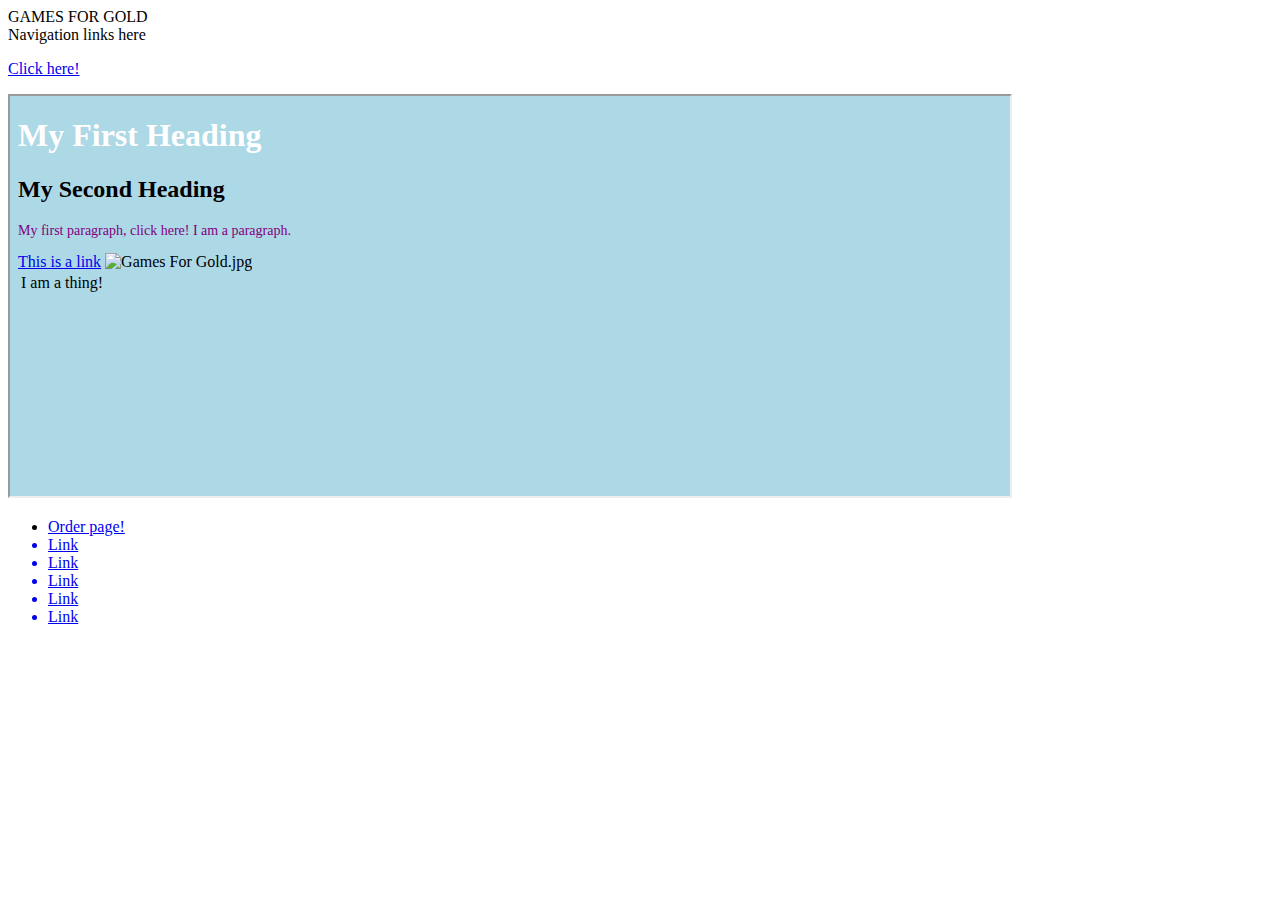
==== GamesForGold/index.html @ b2ba6fb5 "First commit of website to be worked on at AIE." ====
<!--Using XHTML standards-->
<!DOCTYPE html>

<html>

<!--Container for meta-data-->
<head>
<!--Unicode charset, allows use of all symbols-->
<meta charset="UTF-8">
<meta name="description" content="Buy a wide variety of games with the use of a currency that continually rewards the user.">
<!--Allow elements to scale with viewport (dimensions of device that is browsing)-->
<meta name="viewport" content="width=device-width, initial-scale=1.0">

<title>Games for Gold</title>
</head>

<body>
<header>GAMES FOR GOLD</header>

<nav>Navigation links here</nav>

<section>
<!--A link with the same target as the name of an iframe will cause that link to be opened in the iframe-->
<p><a href="html/game_list.html" target="iframe_a">Click here!</p>


<iframe src="test.html" height="400" width="1000" name="iframe_a"></iframe>
</section>

<aside>
<ul>
	<li><a href="html/order.html" target="iframe_a">Order page!</li>
	<li>Link</li>
	<li>Link</li>
	<li>Link</li>
	<li>Link</li>
	<li>Link</li>
</ul>
</aside>

</body>

</html>
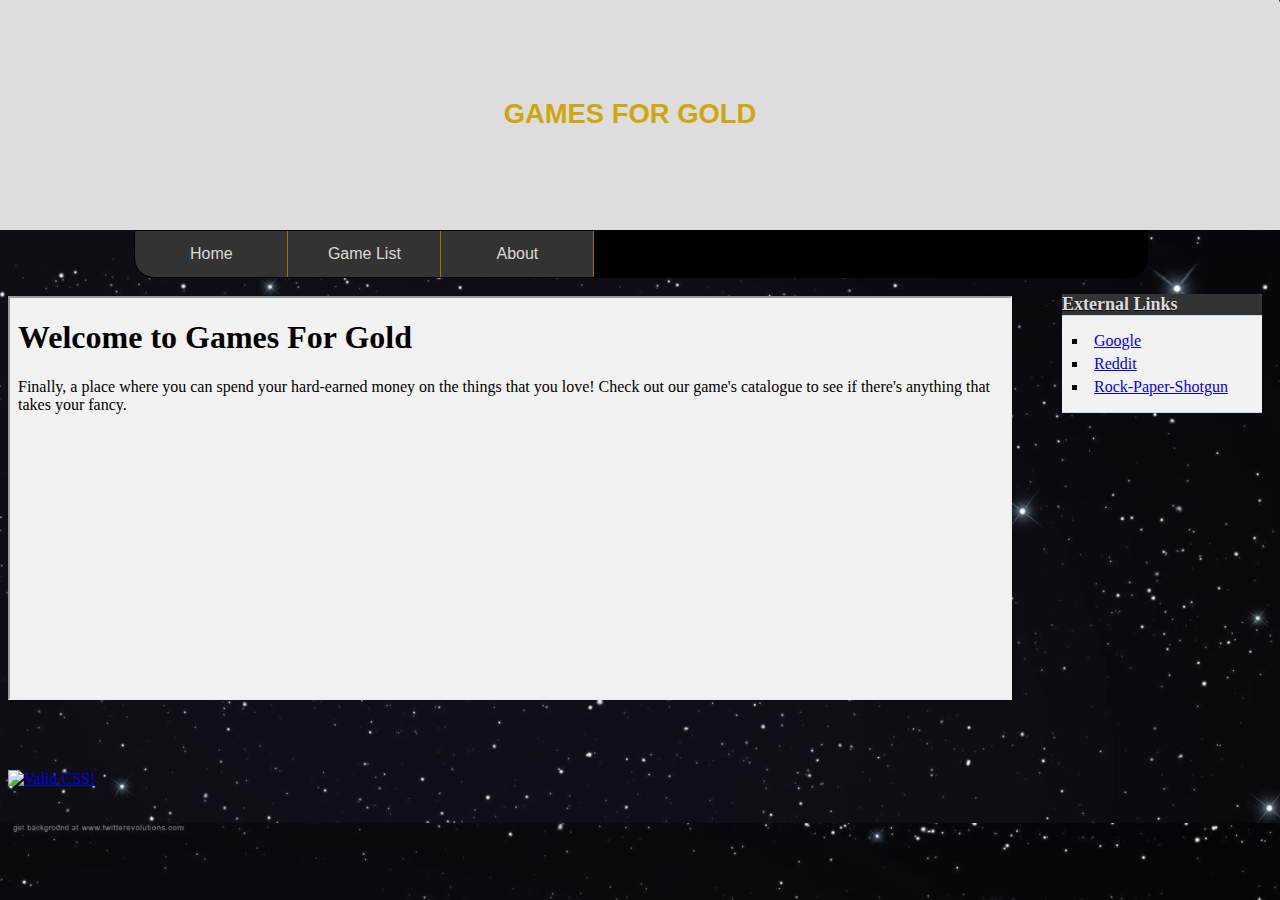
==== commit 449b0df4: "Complete implementation of all things necessary, further refinement allowed. CHM finished, javascrip" ====
--- a/GamesForGold/index.html
+++ b/GamesForGold/index.html
@@ -10,33 +10,48 @@
 <meta name="description" content="Buy a wide variety of games with the use of a currency that continually rewards the user.">
 <!--Allow elements to scale with viewport (dimensions of device that is browsing)-->
 <meta name="viewport" content="width=device-width, initial-scale=1.0">
+<base href="assets/images/" target="_blank"> <!--Open links in new window by default-->
+<link rel="stylesheet" type="text/css" href="../../css/main.css">
 
 <title>Games for Gold</title>
 </head>
 
-<body>
-<header>GAMES FOR GOLD</header>
+<body class="index-page">
+<header id="header-anim">GAMES FOR GOLD</header>
 
-<nav>Navigation links here</nav>
+<nav> 
+	<ul class="nav-container">
+		<li> <a class="nav-link" href="../../index.html" target="_self"> Home </a> </li>     <!--Open home in same tab-->
+		<li> <a class="nav-link" href="../../html/game_list.html" target="iframe_a"> Game List </a> </li>
+		<li> <a class="nav-link" href="../../html/welcome.html" target="iframe_a"> About </a> </li>
+	</ul>
+ 
+</nav>
 
-<section>
+<br>
+
 <!--A link with the same target as the name of an iframe will cause that link to be opened in the iframe-->
-<p><a href="html/game_list.html" target="iframe_a">Click here!</p>
-
-
-<iframe src="test.html" height="400" width="1000" name="iframe_a"></iframe>
-</section>
+<iframe src="../../html/welcome.html" height="400" width="1000" name="iframe_a"></iframe>
 
 <aside>
-<ul>
-	<li><a href="html/order.html" target="iframe_a">Order page!</li>
-	<li>Link</li>
-	<li>Link</li>
-	<li>Link</li>
-	<li>Link</li>
-	<li>Link</li>
-</ul>
+	<form class="aside-container">
+		<label class="aside-title"> External Links </label>
+		<ul class="aside-list">
+			<li class="aside-link"> <a href="https://www.google.com">			Google </a> </li>
+			<li class="aside-link"> <a href="https://www.reddit.com">			Reddit </a> </li>
+			<li class="aside-link"> <a href="https://www.rockpapershotgun.com"> Rock-Paper-Shotgun </a> </li>
+		</ul>
+	</form>
 </aside>
+
+<!--Mark of success for passing the .css validator!-->
+<p>
+<a href="http://jigsaw.w3.org/css-validator/check/referer">
+    <img style="border:0;width:88px;height:31px;margin-top:50px"
+        src="http://jigsaw.w3.org/css-validator/images/vcss-blue"
+        alt="Valid CSS!" />
+    </a>
+</p>
 
 </body>
 
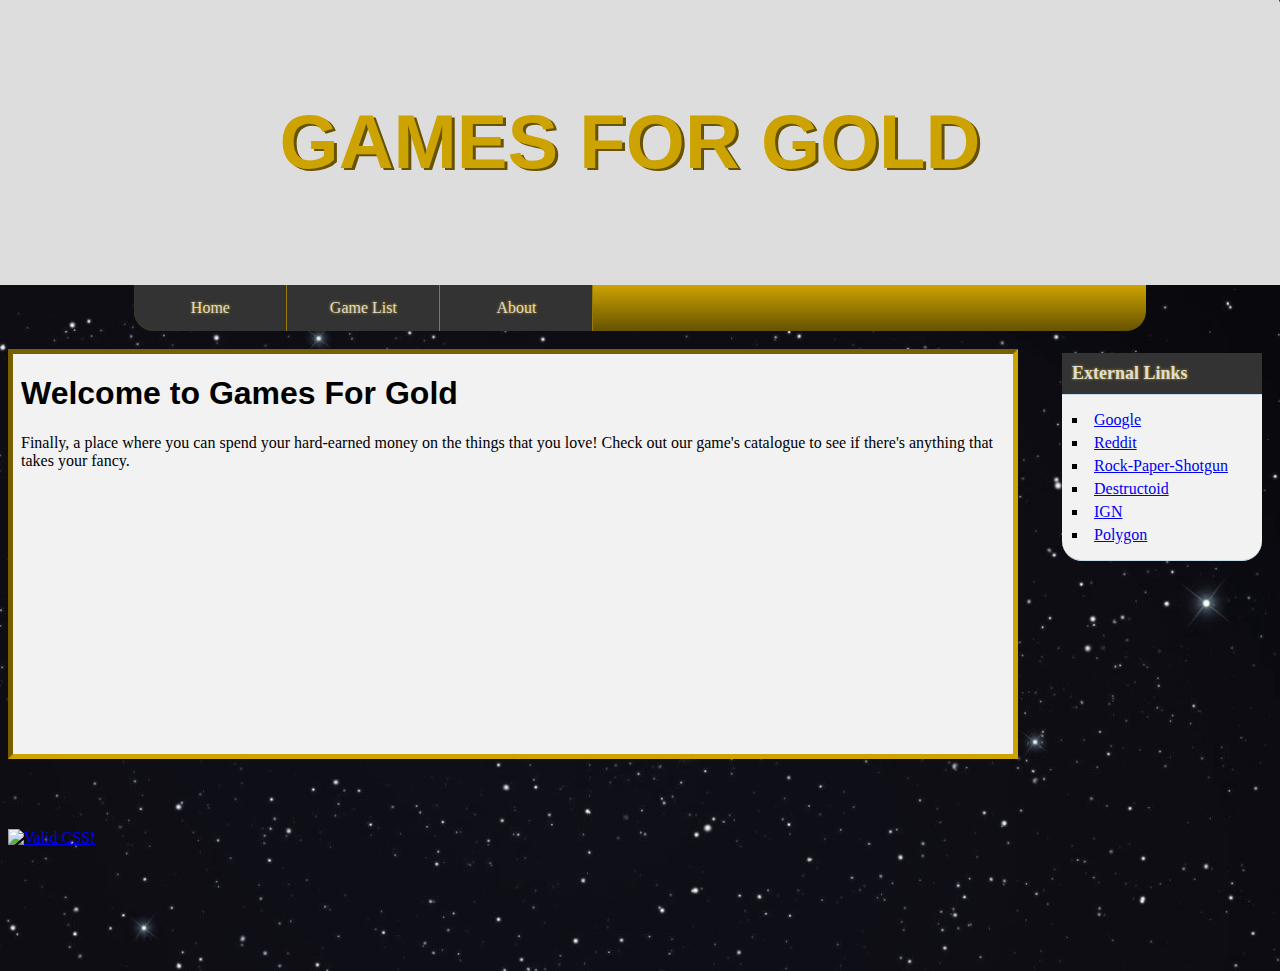
==== commit d9ff8cd5: "Refined .css to greatly improve look of the website, in particular the tables. Final version for sub" ====
--- a/GamesForGold/index.html
+++ b/GamesForGold/index.html
@@ -17,7 +17,7 @@
 </head>
 
 <body class="index-page">
-<header id="header-anim">GAMES FOR GOLD</header>
+<header class="header-anim">GAMES FOR GOLD</header>
 
 <nav> 
 	<ul class="nav-container">
@@ -40,6 +40,9 @@
 			<li class="aside-link"> <a href="https://www.google.com">			Google </a> </li>
 			<li class="aside-link"> <a href="https://www.reddit.com">			Reddit </a> </li>
 			<li class="aside-link"> <a href="https://www.rockpapershotgun.com"> Rock-Paper-Shotgun </a> </li>
+			<li class="aside-link"> <a href="https://www.destructoid.com"> 		Destructoid </a> </li>
+			<li class="aside-link"> <a href="https://www.ign.com"> 				IGN </a> </li>
+			<li class="aside-link"> <a href="https://www.polygon.com"> 			Polygon </a> </li>
 		</ul>
 	</form>
 </aside>
